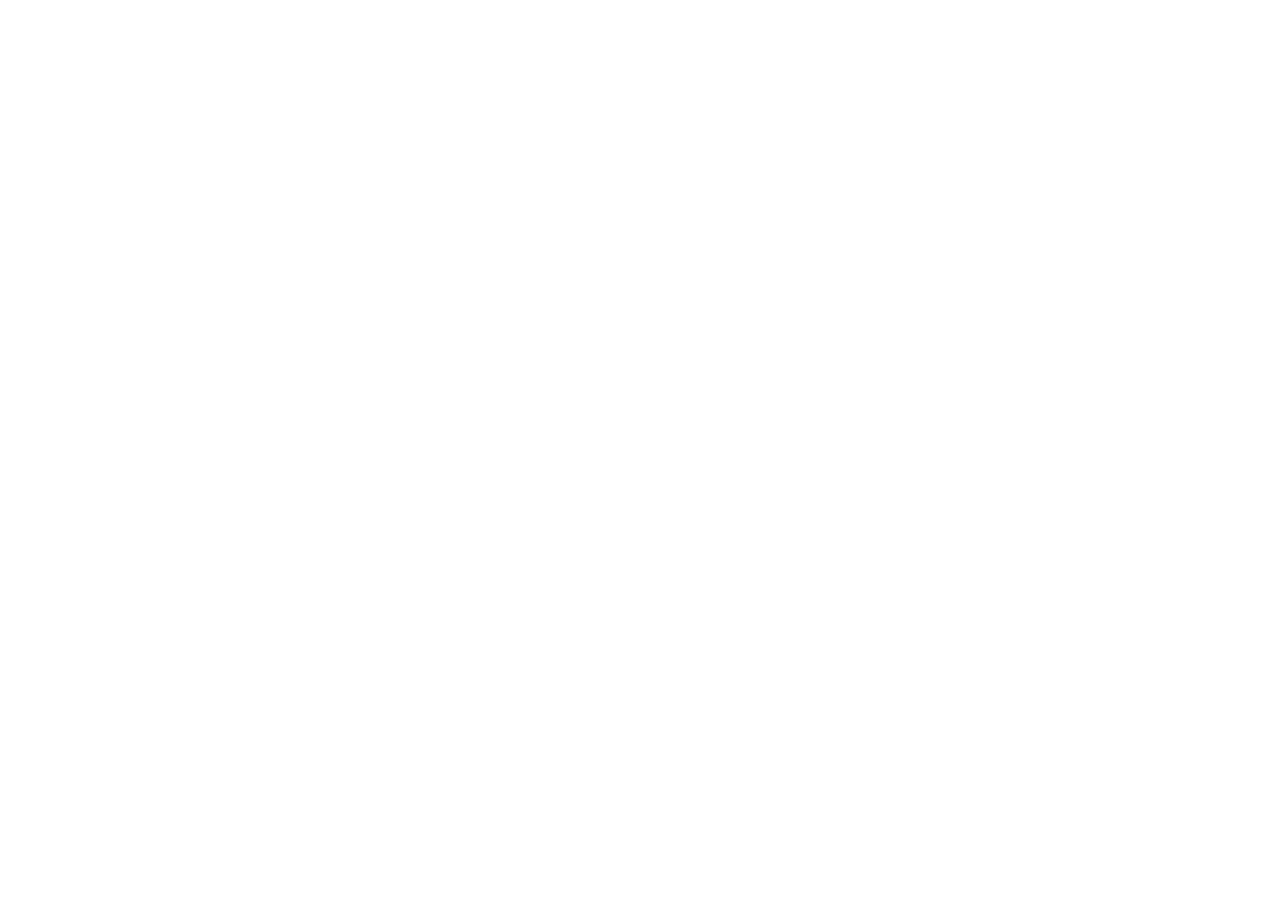
==== index.html @ 21fa4018 "sunburst chart start" ====
<!DOCTYPE html>
<html lang="en">

<head>
    <meta charset="utf-8">
    <title>Project 3 Visuals</title>

    <!-- Leaflet CSS -->
    <link rel="stylesheet" href="https://unpkg.com/leaflet@1.7.1/dist/leaflet.css" />

    <!-- JQuery -->
    <script src="https://code.jquery.com/jquery-3.6.0.min.js"></script>
    <script src="https://d3js.org/d3.v6.min.js"></script>

    <!-- Leaflet JavaScript code -->
    <script src="https://unpkg.com/leaflet@1.7.1/dist/leaflet.js"></script>
    
    <script src="static/data/final_df.csv"></script>

    <!-- JavaScript file -->
    <script type="text/javascript" src="static/js/logic.js"></script>

    <!-- Our CSS -->
</head>

<body>
    <div id="sunburst"></div>
</body>

</html>
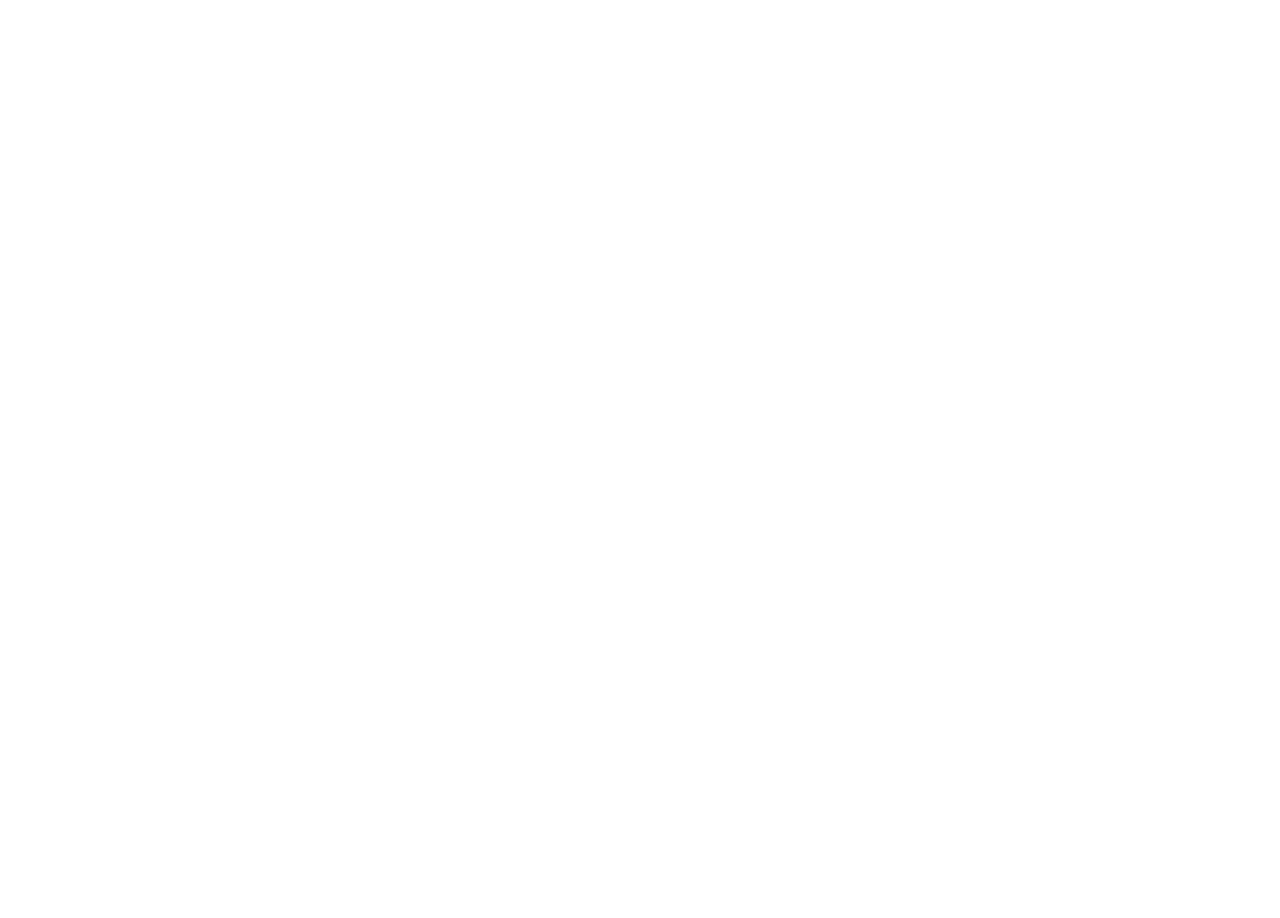
==== commit 31fb2f45: "sunburst edits" ====
--- a/index.html
+++ b/index.html
@@ -5,26 +5,23 @@
     <meta charset="utf-8">
     <title>Project 3 Visuals</title>
 
-    <!-- Leaflet CSS -->
-    <link rel="stylesheet" href="https://unpkg.com/leaflet@1.7.1/dist/leaflet.css" />
-
     <!-- JQuery -->
     <script src="https://code.jquery.com/jquery-3.6.0.min.js"></script>
     <script src="https://d3js.org/d3.v6.min.js"></script>
-
-    <!-- Leaflet JavaScript code -->
-    <script src="https://unpkg.com/leaflet@1.7.1/dist/leaflet.js"></script>
+    <script src="https://cdn.plot.ly/plotly-latest.min.js"></script>
     
-    <script src="static/data/final_df.csv"></script>
-
     <!-- JavaScript file -->
     <script type="text/javascript" src="static/js/logic.js"></script>
 
     <!-- Our CSS -->
+    <link rel="stylesheet" type="text/css" href="static/css/style.css">
+
 </head>
 
 <body>
     <div id="sunburst"></div>
+    <br>
+    <!-- <div id="radar"></div> -->
 </body>
 
 </html>
--- a/static/css/style.css
+++ b/static/css/style.css
@@ -0,0 +1,13 @@
+body {
+    padding: 0;
+    margin: 0;
+}
+
+
+/* Set map, body, and html to 100% of the screen size. */
+
+#sunburst,
+body,
+html {
+    height: 100%;
+}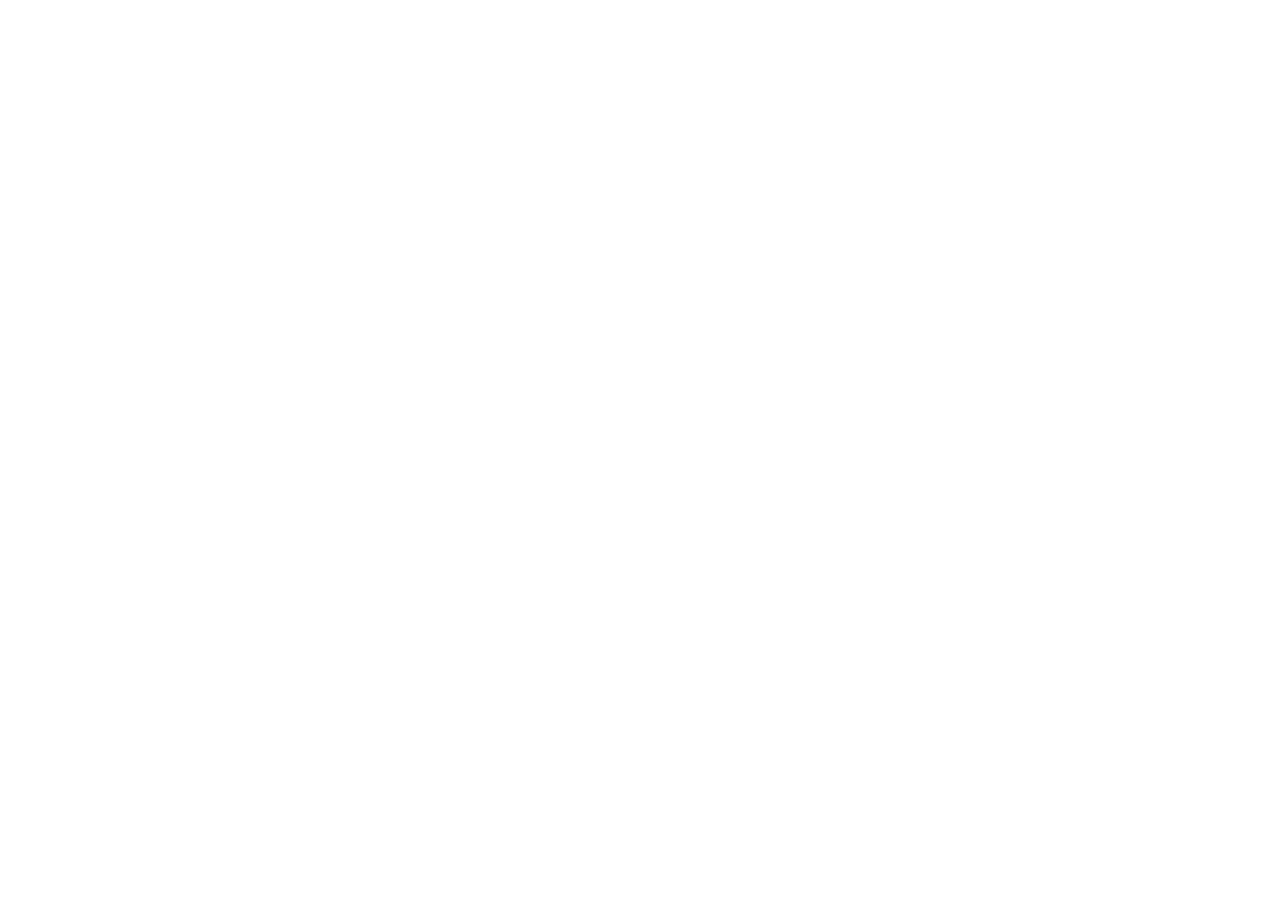
==== commit cef58121: "Sunburst" ====
--- a/index.html
+++ b/index.html
@@ -2,7 +2,7 @@
 <html lang="en">
 
 <head>
-    <meta charset="utf-8">
+    <meta charset="UTF-8">
     <title>Project 3 Visuals</title>
 
     <!-- JQuery -->
@@ -10,8 +10,7 @@
     <script src="https://d3js.org/d3.v6.min.js"></script>
     <script src="https://cdn.plot.ly/plotly-latest.min.js"></script>
     
-    <!-- JavaScript file -->
-    <script type="text/javascript" src="static/js/logic.js"></script>
+    
 
     <!-- Our CSS -->
     <link rel="stylesheet" type="text/css" href="static/css/style.css">
@@ -20,8 +19,12 @@
 
 <body>
     <div id="sunburst"></div>
-    <br>
-    <!-- <div id="radar"></div> -->
 </body>
+<!-- JavaScript file -->
+    <!-- <script type="text/javascript" src="static/js/logic_copy.js"></script>  -->
+    <!-- <script type="text/javascript" src="static/js/logictry3.js"></script>  -->
+    <!-- <script type="text/javascript" src="static/js/logic.js"></script> -->
+    <script type="text/javascript" src="static/js/d3_sunburst.js"></script> 
+
 
 </html>
